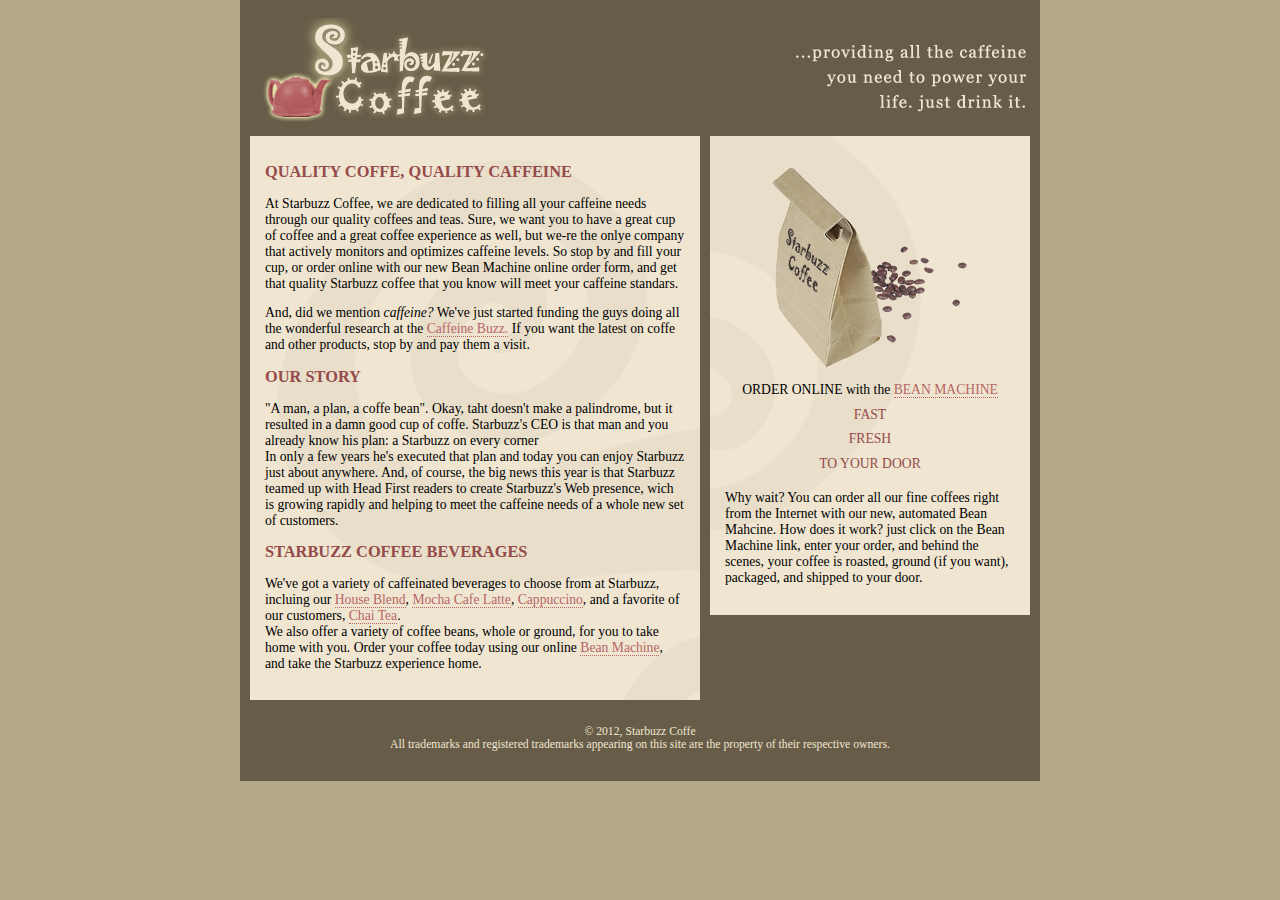
==== index.html @ 3b63d3d7 "Primeiro commit do site Starbuzz do curso HTML e CSS Use a Cabeça" ====
<!DOCTYPE html>
<html>

<head>
  <meta charset="utf-8">
  <title>Starbuzz Coffe</title>
  <link type="text/css" rel="stylesheet" href="starbuzz.css">
</head>

<body>
  <div id="allcontent">
  <div id="header">
    <p>
      <img src="imagens/header.gif" alt="Starbuzz Coffe">
    </p>
  </div>
  <div id="main">
    <h1>QUALITY COFFE, QUALITY CAFFEINE</h1>
    <P>At Starbuzz Coffee, we are dedicated to filling all your caffeine needs through our quality coffees and teas.
      Sure,
      we want you to have a great cup of coffee and a great coffee experience as well, but we-re the onlye company that
      actively monitors and optimizes caffeine levels. So stop by and fill your cup, or order online with our new Bean
      Machine online order form, and get that quality Starbuzz coffee that you know will meet your caffeine standars.
    </P>
    <p>And, did we mention <em>caffeine?</em> We've just started funding the guys doing all the wonderful research at
      the
      <a target="_blank" href="http://wickedlysmart.com/buzz/index.html#Coffee"
        title="Read all about caffeine on the Buzz">Caffeine Buzz.</a> If you want the latest on coffe and other
      products,
      stop by and pay them a visit.
    </p>
    <h1>OUR STORY</h1>
    <p>"A man, a plan, a coffe bean". Okay, taht doesn't make a palindrome, but it resulted in a damn good cup of coffe.
      Starbuzz's CEO is that man and you already know his plan: a Starbuzz on every corner
      <br>
      In only a few years he's executed that plan and today you can enjoy Starbuzz just about anywhere. And, of course,
      the big news this year is that Starbuzz teamed up with Head First readers to create Starbuzz's Web presence, wich
      is
      growing rapidly and helping to meet the caffeine needs of a whole new set of customers.
    </p>
    <h1>STARBUZZ COFFEE BEVERAGES</h1>
    <p>We've got a variety of caffeinated beverages to choose from at Starbuzz, incluing our <a
        href="beverages.html#house" title="House Blend">House Blend</a>, <a href="beverages.html#mocha"
        title="Mocha Cafe Latte">Mocha Cafe Latte</a>, <a href="beverages.html#cappuccino"
        title="Cappuccino">Cappuccino</a>, and a favorite of our customers, <a href="beverages.html#chai"
        title="Chai Tea">Chai Tea</a>.
      <br>
      We also offer a variety of coffee beans, whole or ground, for you to take home with you. Order your coffee today
      using our online <a href="fomr.html" title="The Bean Machine">Bean Machine</a>, and take the Starbuzz experience
      home.
    </p>
  </div>
  <div id="sidebar">
    <p class="beanheading">
      <img src="imagens/bag.gif" alt="Bean Machine Bag">
      <br>
      ORDER ONLINE
      with the <a href="form.html">BEAN MACHINE</a>
      <br>
      <span class="slogan">
        FAST <br>
        FRESH <br>
        TO YOUR DOOR <br>
      </span>
    </p>
    <p>
      Why wait? You can order all our fine coffees right from the Internet with our new, automated Bean Mahcine. How
      does it work? just click on the Bean Machine link, enter your order, and behind the scenes, your coffee is
      roasted, ground (if you want), packaged, and shipped to your door.
    </p>
  </div>
  <div id="footer">
    &copy; 2012, Starbuzz Coffe<br>
    All trademarks and registered trademarks appearing on this site are the property of their respective owners.
  </div>
</div>
</body>
</html>
---- starbuzz.css ----
body {
    background-color: #b5a789;
    font-family: Georgia, 'Times New Roman', Times, serif;
    font-size: small;
    margin: 0px;
}

#header {
    background-color: #675c47;
    margin: 10px;
    height: 108px;
}

#main {
    background: #efe5d0 url(imagens/background.gif) top left;
    font-size: 105%;
    padding: 15px;
    margin: 0px 10px 10px 10px;
    width: 420px;
    float: left;
}

#sidebar {
    background: #efe5d0 url(imagens/background.gif) bottom right;
    font-size: 105%;
    padding: 15px;
    margin: 0px 10px 10px 470px;
}

#footer {
    background-color: #675c47;
    color: #efe5d0;
    text-align: center;
    padding: 15px;
    margin: 10px;
    font-size: 90%;
    clear: left;
}

h1 {
    font-size: 120%;
    color: #954b4b;
}

.slogan {
    color: #954b4b;
}

.beanheading {
    text-align: center;
    line-height: 1.8em;
}

a:link {
    color: #b76666;
    text-decoration: none;
    border-bottom: thin dotted #b76666;
}

a:visited {
    color: #675c47;
    text-decoration: none;
    border-bottom: thin dotted #675c47;
}

#allcontent {
    width: 800px;
    padding-top: 5px;
    padding-bottom: 5px;
    background-color: #675c47;
    margin-left: auto;
    margin-right: auto;
}
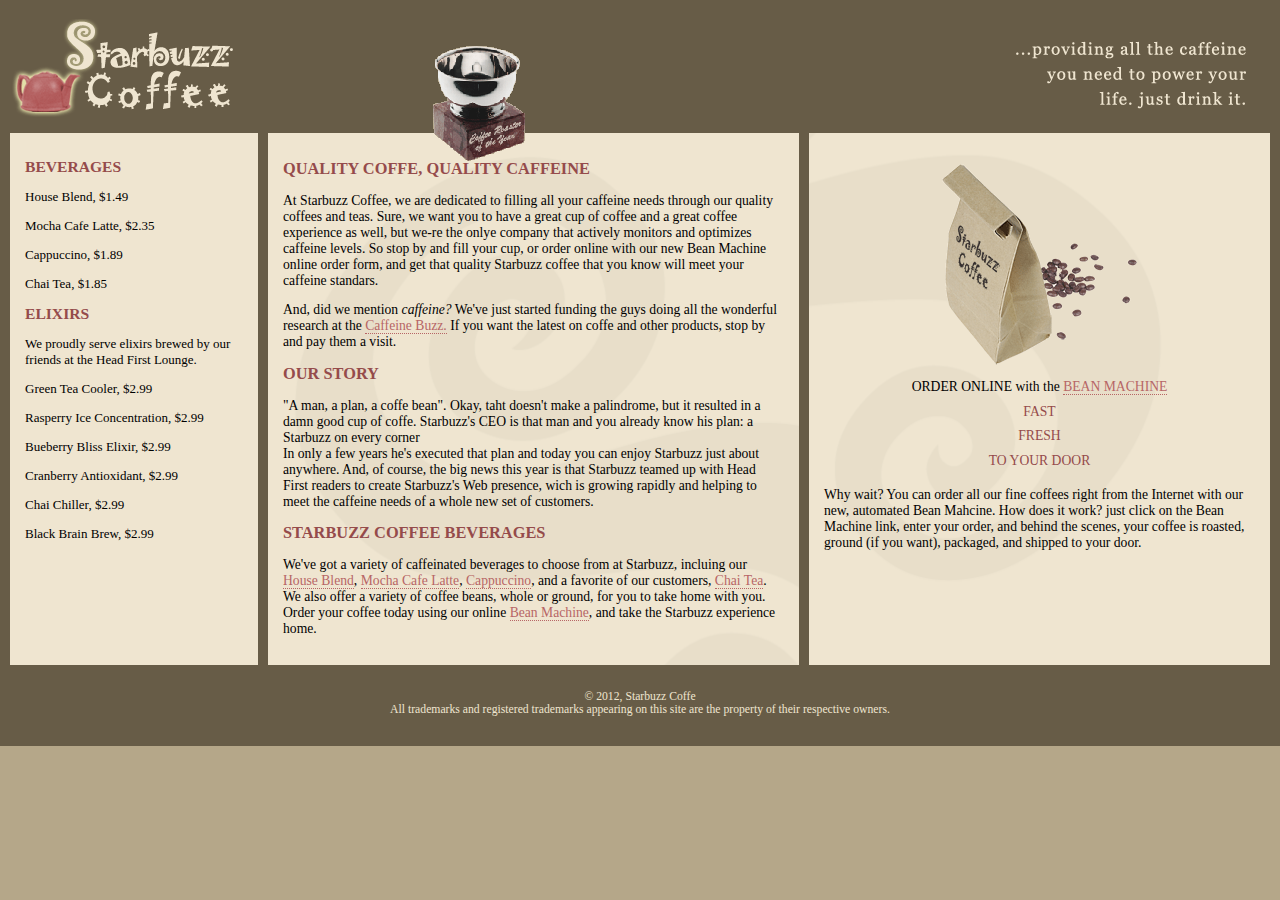
==== commit 008cd675: "Alteração de desing da página + criação de nova pagina interligada-blog" ====
--- a/index.html
+++ b/index.html
@@ -1,78 +1,129 @@
 <!DOCTYPE html>
 <html>
+  <head>
+    <meta charset="utf-8" />
+    <title>Starbuzz Coffe</title>
+    <link type="text/css" rel="stylesheet" href="starbuzz.css" />
+  </head>
 
-<head>
-  <meta charset="utf-8">
-  <title>Starbuzz Coffe</title>
-  <link type="text/css" rel="stylesheet" href="starbuzz.css">
-</head>
-
-<body>
-  <div id="allcontent">
-  <div id="header">
-    <p>
-      <img src="imagens/header.gif" alt="Starbuzz Coffe">
-    </p>
-  </div>
-  <div id="main">
-    <h1>QUALITY COFFE, QUALITY CAFFEINE</h1>
-    <P>At Starbuzz Coffee, we are dedicated to filling all your caffeine needs through our quality coffees and teas.
-      Sure,
-      we want you to have a great cup of coffee and a great coffee experience as well, but we-re the onlye company that
-      actively monitors and optimizes caffeine levels. So stop by and fill your cup, or order online with our new Bean
-      Machine online order form, and get that quality Starbuzz coffee that you know will meet your caffeine standars.
-    </P>
-    <p>And, did we mention <em>caffeine?</em> We've just started funding the guys doing all the wonderful research at
-      the
-      <a target="_blank" href="http://wickedlysmart.com/buzz/index.html#Coffee"
-        title="Read all about caffeine on the Buzz">Caffeine Buzz.</a> If you want the latest on coffe and other
-      products,
-      stop by and pay them a visit.
-    </p>
-    <h1>OUR STORY</h1>
-    <p>"A man, a plan, a coffe bean". Okay, taht doesn't make a palindrome, but it resulted in a damn good cup of coffe.
-      Starbuzz's CEO is that man and you already know his plan: a Starbuzz on every corner
-      <br>
-      In only a few years he's executed that plan and today you can enjoy Starbuzz just about anywhere. And, of course,
-      the big news this year is that Starbuzz teamed up with Head First readers to create Starbuzz's Web presence, wich
-      is
-      growing rapidly and helping to meet the caffeine needs of a whole new set of customers.
-    </p>
-    <h1>STARBUZZ COFFEE BEVERAGES</h1>
-    <p>We've got a variety of caffeinated beverages to choose from at Starbuzz, incluing our <a
-        href="beverages.html#house" title="House Blend">House Blend</a>, <a href="beverages.html#mocha"
-        title="Mocha Cafe Latte">Mocha Cafe Latte</a>, <a href="beverages.html#cappuccino"
-        title="Cappuccino">Cappuccino</a>, and a favorite of our customers, <a href="beverages.html#chai"
-        title="Chai Tea">Chai Tea</a>.
-      <br>
-      We also offer a variety of coffee beans, whole or ground, for you to take home with you. Order your coffee today
-      using our online <a href="fomr.html" title="The Bean Machine">Bean Machine</a>, and take the Starbuzz experience
-      home.
-    </p>
-  </div>
-  <div id="sidebar">
-    <p class="beanheading">
-      <img src="imagens/bag.gif" alt="Bean Machine Bag">
-      <br>
-      ORDER ONLINE
-      with the <a href="form.html">BEAN MACHINE</a>
-      <br>
-      <span class="slogan">
-        FAST <br>
-        FRESH <br>
-        TO YOUR DOOR <br>
-      </span>
-    </p>
-    <p>
-      Why wait? You can order all our fine coffees right from the Internet with our new, automated Bean Mahcine. How
-      does it work? just click on the Bean Machine link, enter your order, and behind the scenes, your coffee is
-      roasted, ground (if you want), packaged, and shipped to your door.
-    </p>
-  </div>
-  <div id="footer">
-    &copy; 2012, Starbuzz Coffe<br>
-    All trademarks and registered trademarks appearing on this site are the property of their respective owners.
-  </div>
-</div>
-</body>
-</html>+  <body>
+    <div id="allcontent">
+      <header class="top">
+        <img id="headerLogo" 
+        src="imagens/headerLogo.gif" alt="Starbuzz Coffe Logo Image">
+        <img id="headerSlogan"
+        src="imagens/headerSlogan.gif" alt="Providing all the caffeine you need to power your life.">
+      </header>
+      <div id="award">
+        <img src="imagens/award.gif"
+        alt="Roaster of the Year award">
+      </div>
+      <div id="tableContainer">
+        <div id="tableRow">
+          <section id="drinks">
+            <h1>BEVERAGES</h1>
+            <p>House Blend, $1.49</p>
+            <p>Mocha Cafe Latte, $2.35</p>
+            <p>Cappuccino, $1.89</p>
+            <p>Chai Tea, $1.85</p>
+            <h1>ELIXIRS</h1>
+            <p>We proudly serve elixirs brewed by our friends at the Head First Lounge.</p>
+            <p>Green Tea Cooler, $2.99</p>
+            <p>Rasperry Ice Concentration, $2.99</p>
+            <p>Bueberry Bliss Elixir, $2.99</p>
+            <p>Cranberry Antioxidant, $2.99</p>
+            <p>Chai Chiller, $2.99</p>
+            <p>Black Brain Brew, $2.99</p>
+          </section>
+          <section id="main">
+            <h1>QUALITY COFFE, QUALITY CAFFEINE</h1>
+            <p>
+              At Starbuzz Coffee, we are dedicated to filling all your caffeine
+              needs through our quality coffees and teas. Sure, we want you to
+              have a great cup of coffee and a great coffee experience as well,
+              but we-re the onlye company that actively monitors and optimizes
+              caffeine levels. So stop by and fill your cup, or order online
+              with our new Bean Machine online order form, and get that quality
+              Starbuzz coffee that you know will meet your caffeine standars.
+            </p>
+            <p>
+              And, did we mention <em>caffeine?</em> We've just started funding
+              the guys doing all the wonderful research at the
+              <a
+                target="_blank"
+                href="http://wickedlysmart.com/buzz/index.html#Coffee"
+                title="Read all about caffeine on the Buzz"
+                >Caffeine Buzz.</a
+              >
+              If you want the latest on coffe and other products, stop by and
+              pay them a visit.
+            </p>
+            <h1>OUR STORY</h1>
+            <p>
+              "A man, a plan, a coffe bean". Okay, taht doesn't make a
+              palindrome, but it resulted in a damn good cup of coffe.
+              Starbuzz's CEO is that man and you already know his plan: a
+              Starbuzz on every corner
+              <br />
+              In only a few years he's executed that plan and today you can
+              enjoy Starbuzz just about anywhere. And, of course, the big news
+              this year is that Starbuzz teamed up with Head First readers to
+              create Starbuzz's Web presence, wich is growing rapidly and
+              helping to meet the caffeine needs of a whole new set of
+              customers.
+            </p>
+            <h1>STARBUZZ COFFEE BEVERAGES</h1>
+            <p>
+              We've got a variety of caffeinated beverages to choose from at
+              Starbuzz, incluing our
+              <a href="beverages.html#house" title="House Blend">House Blend</a
+              >,
+              <a href="beverages.html#mocha" title="Mocha Cafe Latte"
+                >Mocha Cafe Latte</a
+              >,
+              <a href="beverages.html#cappuccino" title="Cappuccino"
+                >Cappuccino</a
+              >, and a favorite of our customers,
+              <a href="beverages.html#chai" title="Chai Tea">Chai Tea</a>.
+              <br />
+              We also offer a variety of coffee beans, whole or ground, for you
+              to take home with you. Order your coffee today using our online
+              <a href="fomr.html" title="The Bean Machine">Bean Machine</a>, and
+              take the Starbuzz experience home.
+            </p>
+          </section>
+          <aside>
+            <p class="beanheading">
+              <img src="imagens/bag.gif" alt="Bean Machine Bag" />
+              <br />
+              ORDER ONLINE with the <a href="form.html">BEAN MACHINE</a>
+              <br />
+              <span class="slogan">
+                FAST <br />
+                FRESH <br />
+                TO YOUR DOOR <br />
+              </span>
+            </p>
+            <p>
+              Why wait? You can order all our fine coffees right from the
+              Internet with our new, automated Bean Mahcine. How does it work?
+              just click on the Bean Machine link, enter your order, and behind
+              the scenes, your coffee is roasted, ground (if you want),
+              packaged, and shipped to your door.
+            </p>
+          </aside>
+        </div>
+      </div>
+      <footer>
+        &copy; 2012, Starbuzz Coffe<br />
+        All trademarks and registered trademarks appearing on this site are the
+        property of their respective owners.
+      </footer>
+      <div id="coupon">
+        <a href="freecoffee.html" title="Click here to get your free coffee">
+          <img src="imagens/ticket.gif" alt="Starbuzz coupon ticket">
+        </a>
+      </div>
+    </div>
+  </body>
+</html>
--- a/starbuzz.css
+++ b/starbuzz.css
@@ -5,36 +5,82 @@
     margin: 0px;
 }
 
-#header {
+
+#tableContainer {
+    display: table;
+    border-spacing: 10px;
+}
+
+
+#tableRow {
+    display: table-row;
+}
+
+
+header.top {
     background-color: #675c47;
-    margin: 10px;
+    margin: 10px 10px 0px 10px;
     height: 108px;
 }
 
-#main {
+header.top img#headerSlogan {
+    float: right;
+}
+
+#award {
+    position: absolute;
+    top: 5%;
+    right: 750px;
+}
+
+section#drinks {
+    display: table-cell;
+    background-color: #efe5d0;
+    width: 20%;
+    padding: 15px;
+    vertical-align: top;
+}
+
+
+section#main, section#blog {
+    display: table-cell;
     background: #efe5d0 url(imagens/background.gif) top left;
     font-size: 105%;
     padding: 15px;
-    margin: 0px 10px 10px 10px;
-    width: 420px;
-    float: left;
+    vertical-align: top;
 }
 
-#sidebar {
+
+aside {
+    display: table-cell;
     background: #efe5d0 url(imagens/background.gif) bottom right;
     font-size: 105%;
     padding: 15px;
-    margin: 0px 10px 10px 470px;
+    vertical-align: top;
 }
 
-#footer {
+
+footer {
     background-color: #675c47;
     color: #efe5d0;
     text-align: center;
     padding: 15px;
-    margin: 10px;
+    margin: 0px 10px 10px 10px;
     font-size: 90%;
-    clear: left;
+}
+
+#coupon {
+    position: fixed;
+    top: 135px;
+    left: 1450px;
+}
+
+#coupon a, img {
+    border: none;
+}
+
+#date {
+    font-style: italic;
 }
 
 h1 {
@@ -42,14 +88,17 @@
     color: #954b4b;
 }
 
+
 .slogan {
     color: #954b4b;
 }
+
 
 .beanheading {
     text-align: center;
     line-height: 1.8em;
 }
+
 
 a:link {
     color: #b76666;
@@ -57,17 +106,20 @@
     border-bottom: thin dotted #b76666;
 }
 
+
 a:visited {
     color: #675c47;
     text-decoration: none;
     border-bottom: thin dotted #675c47;
 }
 
+
 #allcontent {
-    width: 800px;
+    /* width: 85%; */
     padding-top: 5px;
     padding-bottom: 5px;
     background-color: #675c47;
     margin-left: auto;
     margin-right: auto;
 }
+
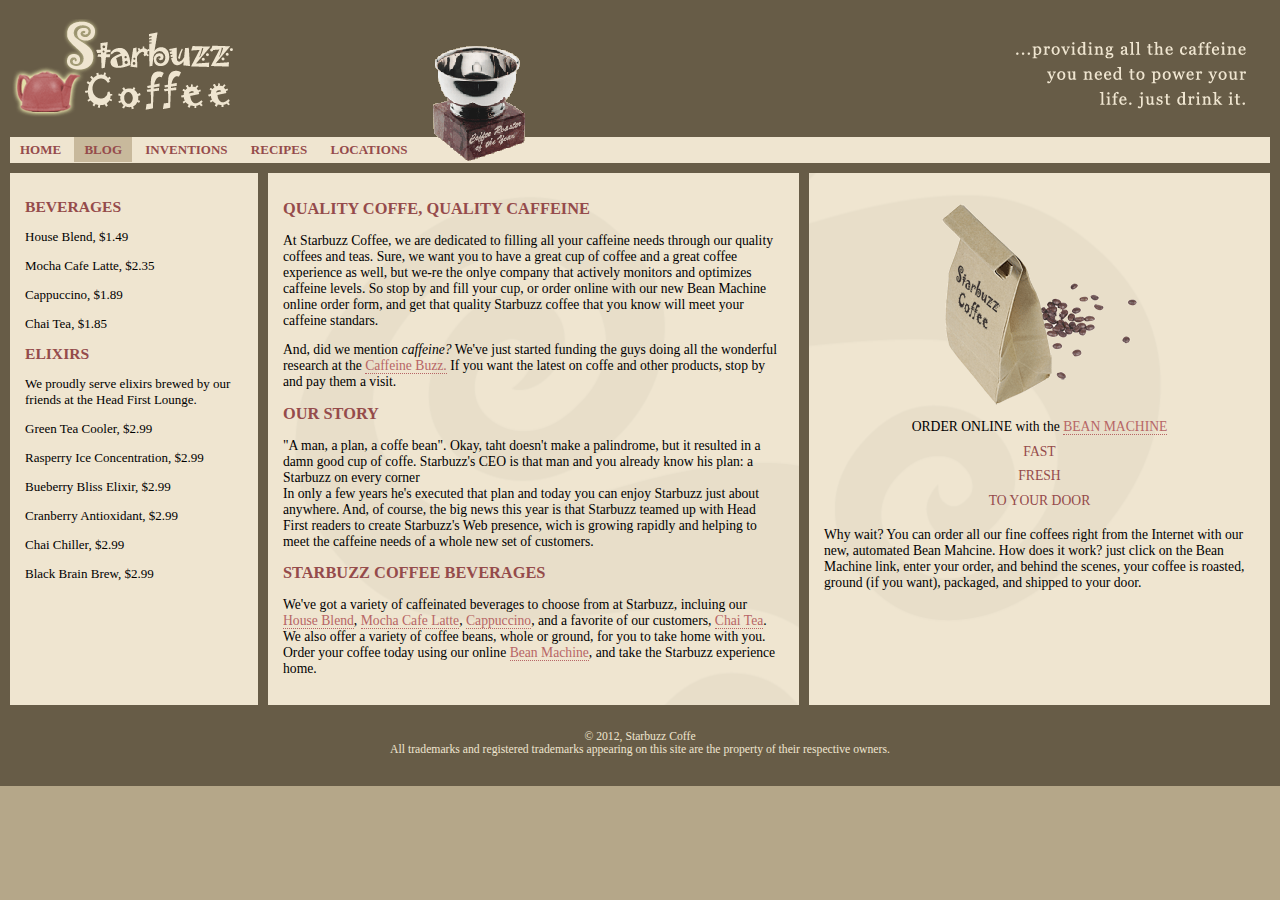
==== commit ef902169: "Adicionado video ao site e também adicionado botões para navegar em outras páginas do site" ====
--- a/index.html
+++ b/index.html
@@ -14,6 +14,15 @@
         <img id="headerSlogan"
         src="imagens/headerSlogan.gif" alt="Providing all the caffeine you need to power your life.">
       </header>
+    <nav>
+      <ul>
+        <li><a href="index.html">HOME</a></li>
+        <li class="selected"><a href="blog.html">BLOG</a></li>
+        <li><a href="">INVENTIONS</a></li>
+        <li><a href="">RECIPES</a></li>
+        <li><a href="">LOCATIONS</a></li>
+      </ul>
+    </nav>
       <div id="award">
         <img src="imagens/award.gif"
         alt="Roaster of the Year award">
--- a/starbuzz.css
+++ b/starbuzz.css
@@ -4,7 +4,30 @@
     font-size: small;
     margin: 0px;
 }
+nav {
+    background-color: #efe5d0;
+    margin: 10px 10px 0px 10px;
+}
+nav ul {
+    margin: 0px;
+    list-style-type: none;
+    padding: 5px 0px 5px 0px;
+}
 
+ul li {
+    display: inline;
+    padding: 5px 10px 5px 10px;
+}
+ 
+nav ul li a:link, nav ul li a:visited {
+    color: #954b4b;
+    border-bottom: none;
+    font-weight: bold;
+}
+
+nav ul li.selected {
+    background-color: #c8b99c;
+}
 
 #tableContainer {
     display: table;
@@ -18,9 +41,8 @@
 
 
 header.top {
-    background-color: #675c47;
     margin: 10px 10px 0px 10px;
-    height: 108px;
+  
 }
 
 header.top img#headerSlogan {
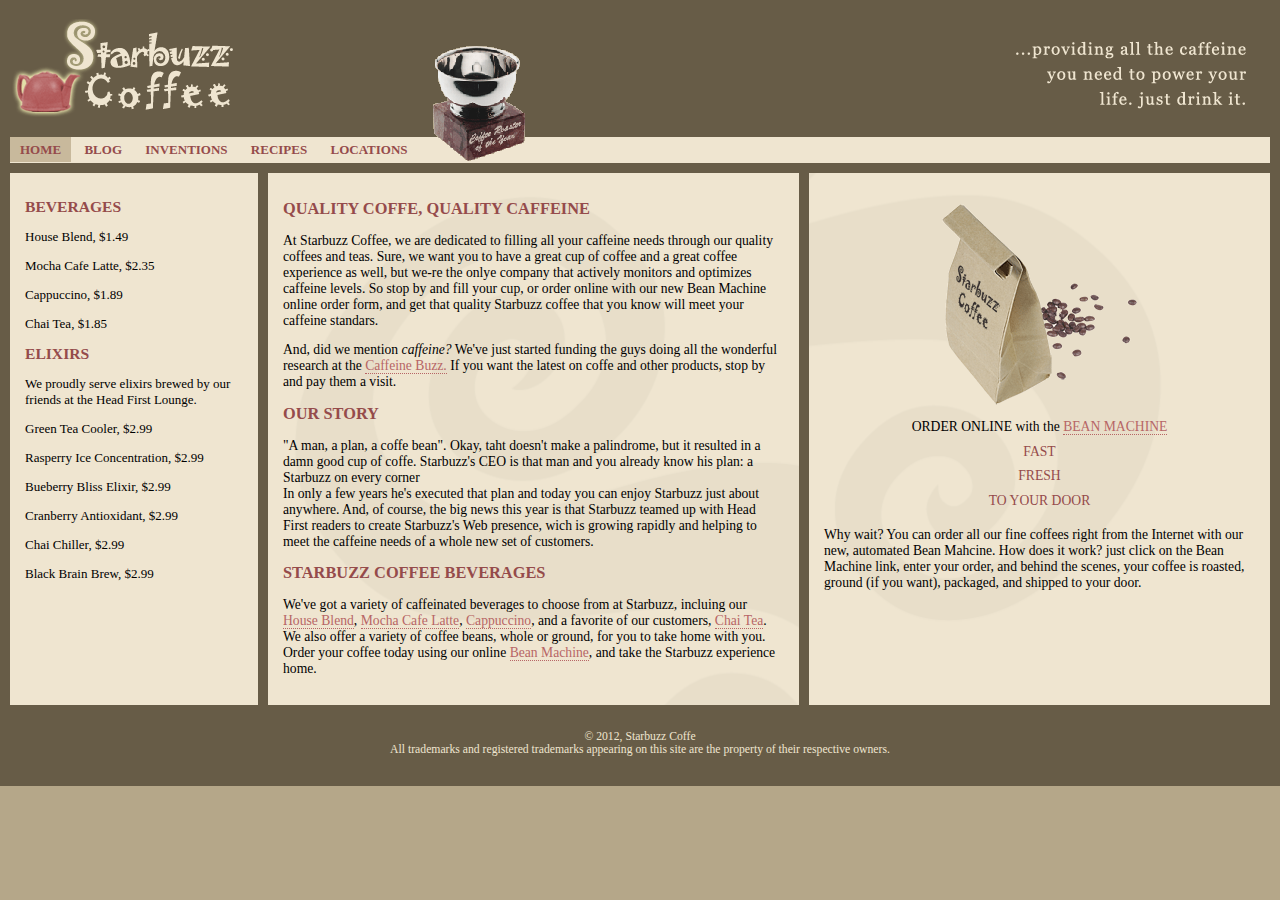
==== commit c809ef3a: "Alteração da cor da tag de selecionamento de pagina" ====
--- a/index.html
+++ b/index.html
@@ -16,8 +16,8 @@
       </header>
     <nav>
       <ul>
-        <li><a href="index.html">HOME</a></li>
-        <li class="selected"><a href="blog.html">BLOG</a></li>
+        <li class="selected"><a href="index.html">HOME</a></li>
+        <li><a href="blog.html">BLOG</a></li>
         <li><a href="">INVENTIONS</a></li>
         <li><a href="">RECIPES</a></li>
         <li><a href="">LOCATIONS</a></li>
